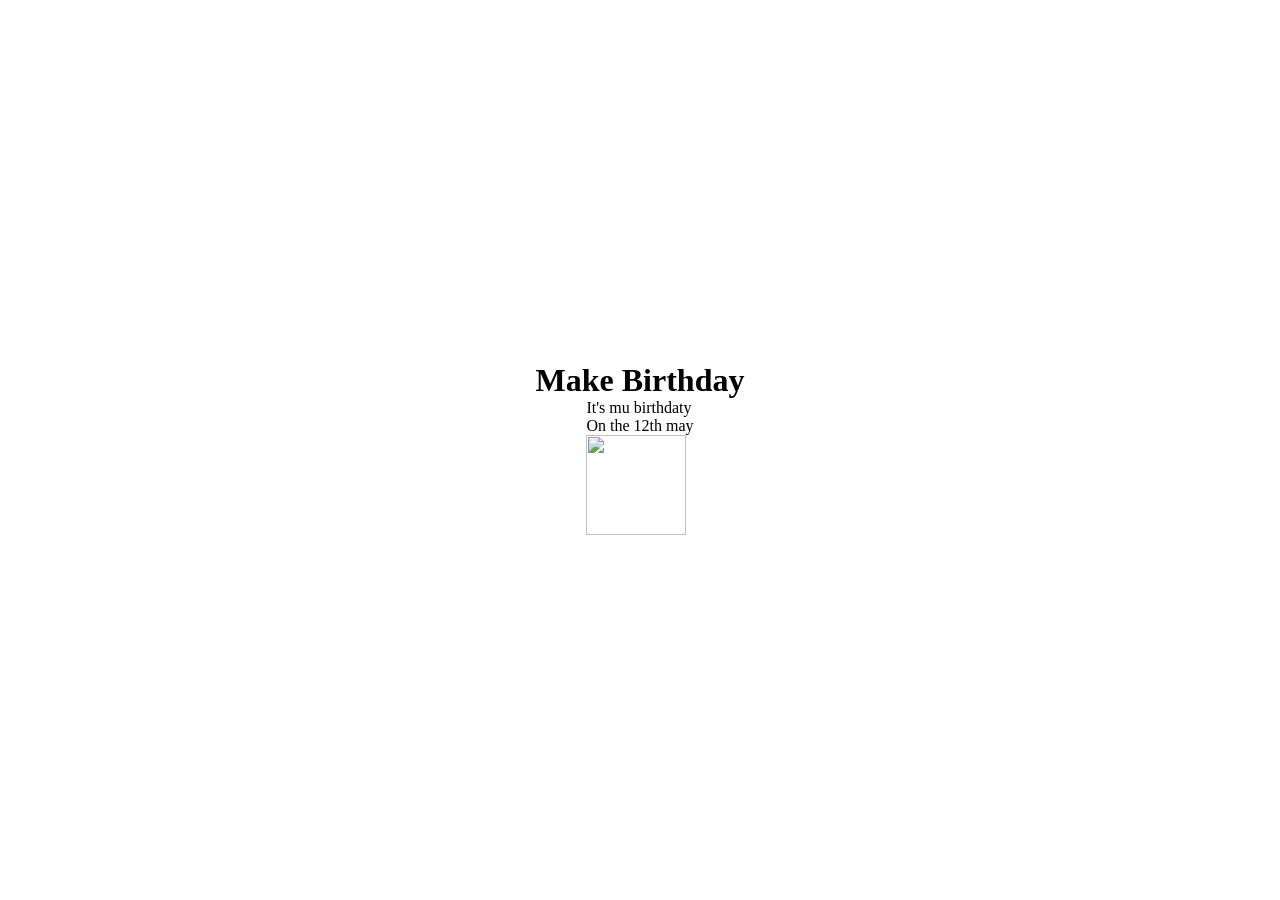
==== index.html @ 76902b25 "add code#1" ====
<!DOCTYPE html>
<html lang="en">
<head>
    <meta charset="UTF-8">
    <meta name="viewport" content="width=device-width, initial-scale=1.0">
    <title>Document</title>
    <style>
        *{
            margin:0%;
            padding:0%;
        }
        body{
            display:flex;
            justify-content: center;
            align-items: center;
            flex-direction: column;
            height: 100vh;
        }
       img{
        width:100px;
        height:100px;
       }
    </style>
</head>
<body>
    <header>
        <h1>Make Birthday</h1>
    </header>
    <main>
        <sectrion>
            <div>
                <p>It's mu birthdaty</p>
            </div>
            <div>
                <p>On the 12th may</p>
            </div>
            <div>
                <img src="https://www.penligent.ai/hackinglabs/wp-content/uploads/2026/04/Claude-Mythos-Preview-and-the-New-Zero-Day-Era.png"/>
            </div>
        </sectrion>
    </main>
    <script>
        (function ini(){alert("Hello sir")}());
    </script>
    <script src = "./nullish.js"></script>
    <script src = "./cloning.js"></script>
   <script src = "./programs.js"></script> 
</body>
</html>
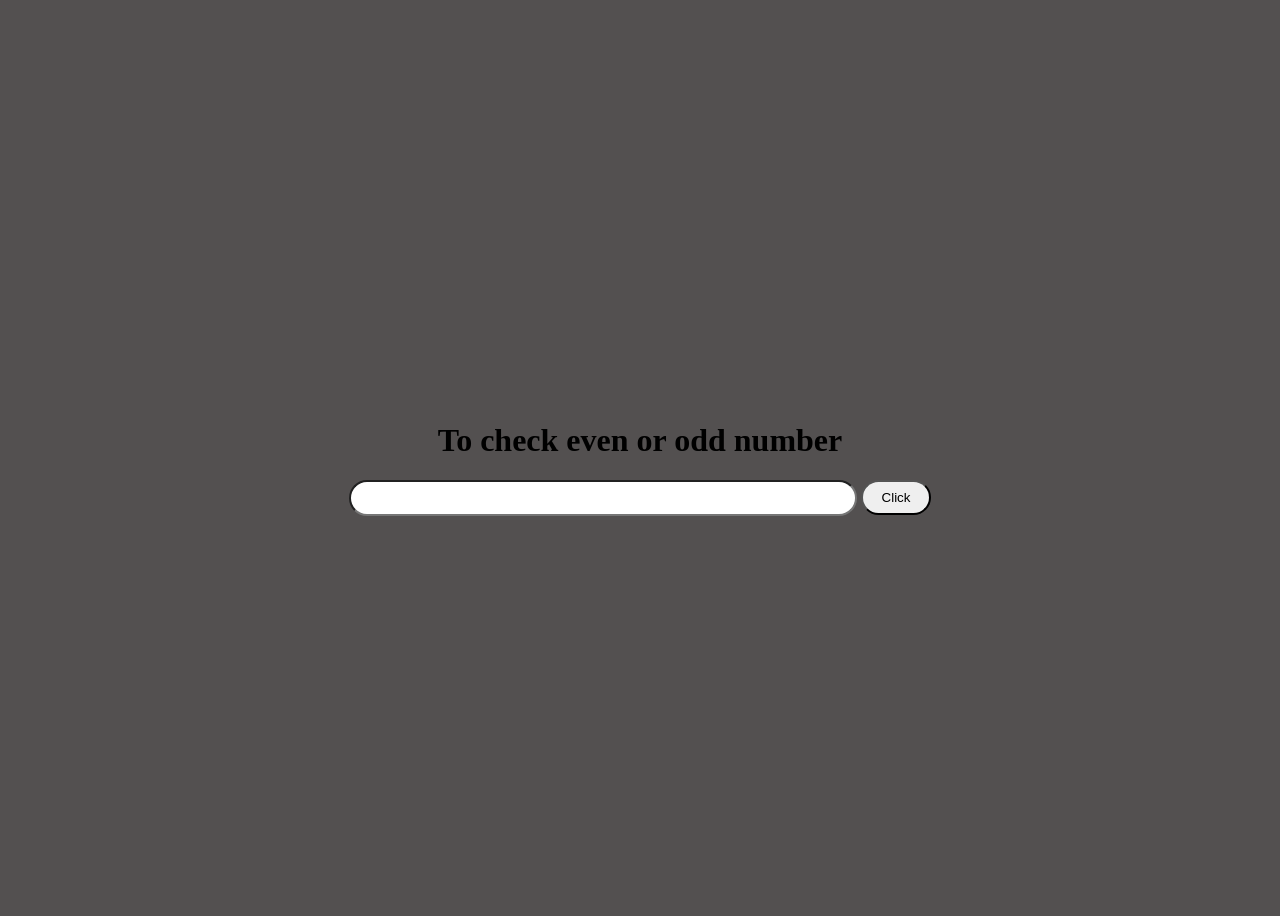
==== commit b2a08b34: "update #code1" ====
--- a/index.html
+++ b/index.html
@@ -1,49 +1,42 @@
-<!DOCTYPE html>
-<html lang="en">
-<head>
-    <meta charset="UTF-8">
-    <meta name="viewport" content="width=device-width, initial-scale=1.0">
-    <title>Document</title>
-    <style>
-        *{
-            margin:0%;
-            padding:0%;
-        }
-        body{
-            display:flex;
-            justify-content: center;
-            align-items: center;
-            flex-direction: column;
-            height: 100vh;
-        }
-       img{
-        width:100px;
-        height:100px;
-       }
-    </style>
-</head>
-<body>
-    <header>
-        <h1>Make Birthday</h1>
-    </header>
-    <main>
-        <sectrion>
-            <div>
-                <p>It's mu birthdaty</p>
-            </div>
-            <div>
-                <p>On the 12th may</p>
-            </div>
-            <div>
-                <img src="https://www.penligent.ai/hackinglabs/wp-content/uploads/2026/04/Claude-Mythos-Preview-and-the-New-Zero-Day-Era.png"/>
-            </div>
-        </sectrion>
-    </main>
-    <script>
-        (function ini(){alert("Hello sir")}());
-    </script>
-    <script src = "./nullish.js"></script>
-    <script src = "./cloning.js"></script>
-   <script src = "./programs.js"></script> 
-</body>
+<!DOCTYPE html>
+<html lang="en">
+<head>
+    <meta charset="UTF-8">
+    <meta name="viewport" content="width=device-width, initial-scale=1.0">
+    <title>Document</title>
+<style>
+    body{
+        display: flex;
+        justify-content: center;
+        align-items: center;
+        flex-direction: column;
+        height: 100vh;
+        background-color: rgb(83, 80, 80);
+    }
+    input{
+       min-height: 30px;
+       min-width: 500px;
+    }
+    button{
+       min-height: 35px; 
+       min-width: 70px;
+        border-radius: 35px;
+    }
+    .search{
+     border-radius: 35px;
+    }
+</style>
+</head>
+<body>
+    <header>
+        <h1>To check even or odd number</h1>
+    </header>
+    <main>
+        <form id = "myform">
+            <input type="number" id ="evenodd" class="search"/>
+            <button type="submit">Click</button>
+        </form>
+    </main>
+    <script src="./evenodd.js"></script>
+</body>
 </html>
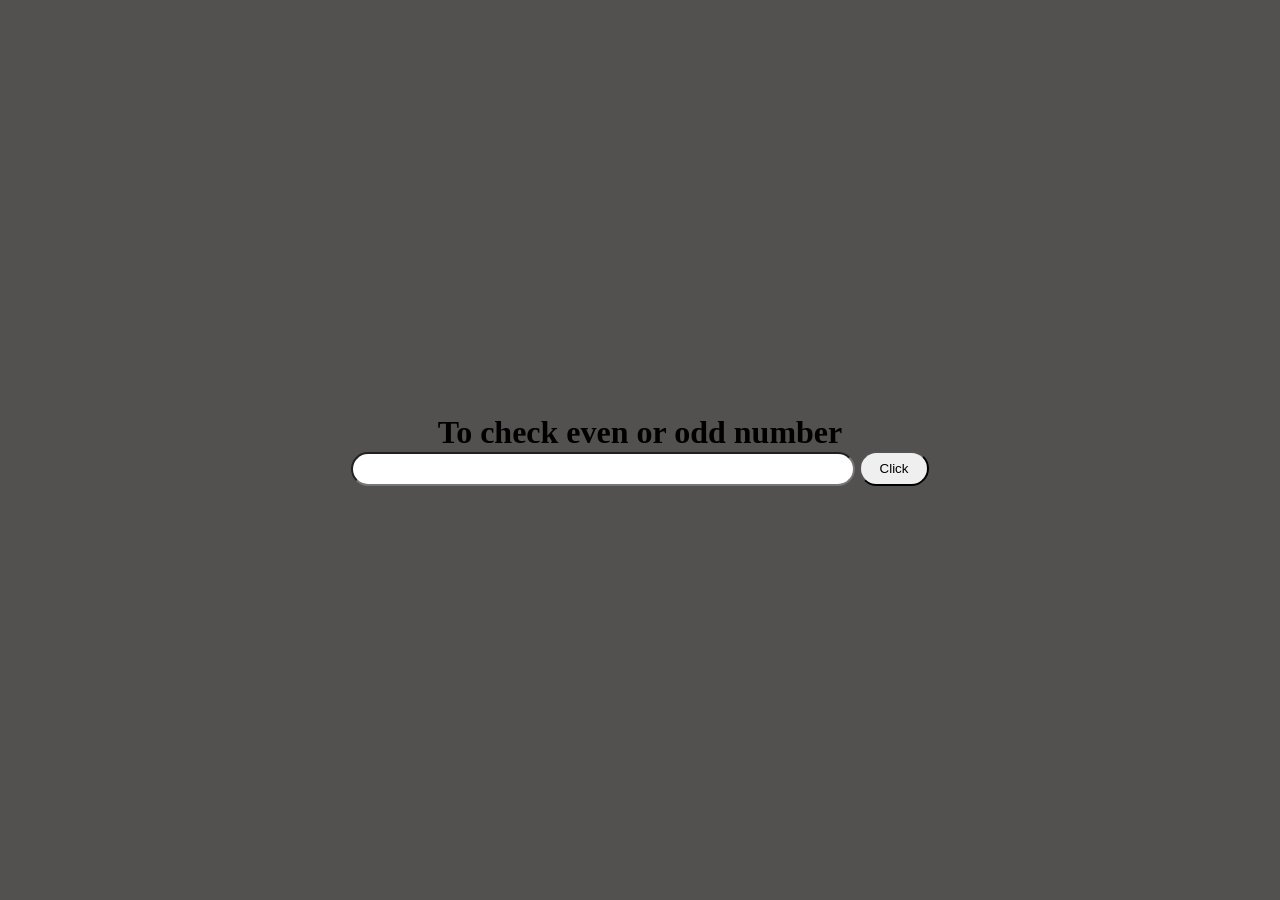
==== commit f5f499f5: "add to check online or offline" ====
--- a/index.html
+++ b/index.html
@@ -5,27 +5,12 @@
     <meta name="viewport" content="width=device-width, initial-scale=1.0">
     <title>Document</title>
 <style>
-    body{
-        display: flex;
-        justify-content: center;
-        align-items: center;
-        flex-direction: column;
-        height: 100vh;
-        background-color: rgb(83, 80, 80);
-    }
-    input{
-       min-height: 30px;
-       min-width: 500px;
-    }
-    button{
-       min-height: 35px; 
-       min-width: 70px;
-        border-radius: 35px;
-    }
-    .search{
-     border-radius: 35px;
-    }
+   *{
+    margin:0%;
+    padding:0%;
+   }
 </style>
+<link rel="stylesheet" href="./style.css"/>
 </head>
 <body>
     <header>
@@ -34,9 +19,12 @@
     <main>
         <form id = "myform">
             <input type="number" id ="evenodd" class="search"/>
-            <button type="submit">Click</button>
+            <button>Click</button>
         </form>
     </main>
-    <script src="./evenodd.js"></script>
+    <script>
+        alert("welcome to check even or odd");
+    </script>
+    <script src="evenodd.js"></script>
 </body>
 </html>
--- a/style.css
+++ b/style.css
@@ -0,0 +1,20 @@
+ body{
+        display: flex;
+        justify-content: center;
+        align-items: center;
+        flex-direction: column;
+        height: 100vh;
+        background-color: rgb(83, 80, 80);
+    }
+    input{
+       min-height: 30px;
+       min-width: 500px;
+    }
+    button{
+       min-height: 35px; 
+       min-width: 70px;
+        border-radius: 35px;
+    }
+    .search{
+     border-radius: 35px;
+    } 
